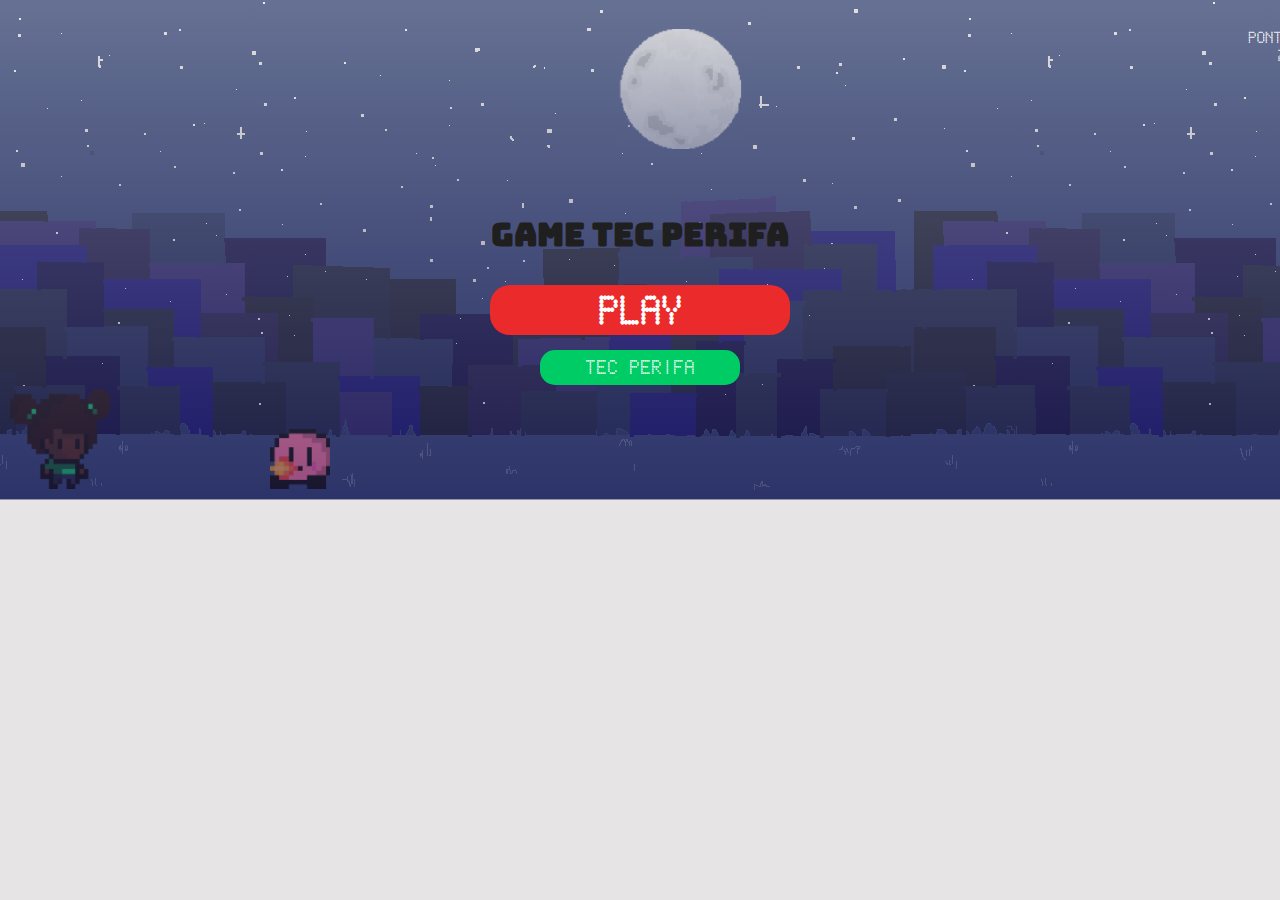
==== index.html @ 5435e865 "style" ====
<!DOCTYPE html>
<html lang="pt-br">
<head>
    <meta charset="UTF-8">
    <meta http-equiv="X-UA-Compatible" content="IE=edge">
    <meta name="viewport" content="width=device-width, initial-scale=1.0, user-scalable=no">
    
    <link rel="stylesheet" href="./style/responsive.css">
    <link rel="preconnect" href="https://fonts.gstatic.com">
    <link href="https://fonts.googleapis.com/css2?family=Bungee&display=swap" rel="stylesheet">
    <link rel="stylesheet" href="./style/style.css">
    <script src="./js/script.js" charset="UTF-8" defer></script> <!--propriedade defer diz que o javascript só será carregado no final, quando o resto da página estiver carregada-->
    <script src="./js/gameOver.js" charset="UTF-8" defer></script>

    <title>Index</title>
</head>
<body>
    <header class="menu">
        
    </header>

    <div class="fundoJogo">
        <div class="caixaInicio">
        <h1 class="titulo">GAME TEC PERIFA</h1>
            
            <div class="botoes">
                <a button class="botaoPrincipal" href="./jogo.html">
                    <h3 class="textoBotaoPrincipal">Play</h3>
                </a>
                <button class="botao">
                    <a class="textoBotao" href="https://tec-perifa.web.app/index.html">Tec Perifa</a>
                </button>
            </div>
        </div>
        </div>
    </div>
    
</body>
</html>
---- style/responsive.css ----
@media screen and (max-width:800px) {
    
    @keyframes slide{ /*Desliza para direita*/
        from {
            background-position: 0;
        }
        to {
            background-position: 70000%;
        }
    }

body .background {
    height:300px;
    background-image: url(../img/fundo4.png);
    animation: slide 300s infinite linear;
    width: 100%;
    background-size: cover;
}

body .lua {
    height: 80px;
    width: 85px;
}

body .dino {
    width: 80px;
    height: 80px;

}


body .cactos {
    width: 45px;
    height: 45px;
}

}
---- style/style.css ----
@font-face { /*Titulo*/
    font-family: game;
    src: url(../fonte/Super\ Mario\ Bros..ttf);
}

@font-face { /*botão*/
    font-family: botao;
    src: url(../fonte/scoreboard.ttf);
}

@import url('https://fonts.googleapis.com/css2?family=Bungee&display=swap');

*{
    margin: 0;
    padding: 0;
    box-sizing: border-box;
}

body {
    background: rgb(230, 228, 228);
}

/*Página Inicial*/
.fundoJogo {
    background-image: linear-gradient(rgba(214, 214, 214, 0.4), rgba(46, 41, 90, 0.5)100%),url(../img/principal.PNG);
    align-items: center;
    justify-content: center;
    align-content: center;

    width: 100%;
    height: 500px;

    padding-top: 20px;

}

.caixaInicio{
    line-height:100px;
}




/*JOGO*/
#game{
    height: 500px;
    width: 100%;
    display: flex;
}


.dino {
    width: 100px;
    height: 100px;
    /*background-image: url(./img/perso.gif) ;*/
    position: absolute; /*forma que os elementos vão se posicionar no html*/
    /*absolute: o elemento ficará na posição definida independente dos elementos a sua volta */
    bottom: 0; /*o elemento ficará baixo*/
    margin-left: 10px;
    margin-bottom: 10px;
}

.cactos {
    position: absolute;
    width: 60px;
    height: 60px;
    bottom: 0;
    background-image: url(../img/bob.gif);
    background-size: cover;
    margin-bottom: 10px;

}



@keyframes slideright { /*Desliza para direita*/
    from {
        background-position: 70000%;
    }
    to {
        background-position: 0;
    }
}

.background {
    position: absolute;
    align-content: center;
    justify-content: center;
    background-image: url(../img/fundo3.gif);
    background-repeat: repeat-x; /*repetição do background pelo eixo x*/
    animation: slideright 800s infinite linear;
    width: 100%;
    height: 500px;
}

.lua {
    background-image: linear-gradient(rgba(27, 46, 103, .10), rgba(27, 46, 103,.40 )100%), url(../img/lua2.gif);
    background-repeat: no-repeat;
    background-size: cover;


    justify-content: center;
    align-content: center;
    align-items: center;

    margin-top: 30px;
    margin-left: 50%;
    transform: translate(-50%);
    height: 120px;
    width: 129px;
    
}

/*Pontuação*/

.pontuacao{
    height: 40px;
    width: 100px;
    margin: 30px;
    float: right;
}

.tituloPontuacao {
    color: white;
    font-family: botao;
    text-align: center;

}

#pontos {
    color: white;
    font-family: botao;
    text-align: center;

}

#score {
    color: black;
    font-family: botao;
    text-align: center;
    font-size: 40px;
}

/*GAME OVER*/
.titulo {
    text-align: center;
    color: rgb(31, 31, 31);

    margin-top: 60px;

    font-family: 'Bungee', cursive;
    justify-content: center;
    align-content: center;
    align-items: center;
    display: flex;
    font-weight: bold;


}



.fundoGameOver {
    background: rgb(230, 228, 228);
    align-items: center;
    justify-content: center;
    align-content: center;

    width: 100%;
    height: 500px;

    padding-top: 20px;
}

.caixaTexto {
    display: flex;
    flex-direction: column;
    justify-content: center;
    align-content: center;
    align-items: center;

}

.caixaPontos{
    background-color:  rgb(31, 31, 31);
    width: 200px;
    height: 100px;
    margin-bottom: 20px;
}

.pontuacaoTexto{
    color: #f0f0fa;
    font-family: botao;
    text-align: center;
    line-height: 50px;

}

#score{
    color: #f0f0fa;
    text-align: center;
    line-height: 30px;
}

.textoGameOver {
    text-align: justify;
    width: 300px;
    font-size: 16px;
    margin-bottom: 15px;
    
}

.textoGameOver2 {
    text-align: center;
    font-size: 16px;
    margin-bottom: 5px;
    
}



/*BOTOES GAME OVER*/



.botoes {
    display: flex;
    flex-direction: column;
    align-items: center;
    align-content: center;
    justify-content: center;

}
.botao {
    height: 35px;
    width: 200px;
    background: #00cc66;
    margin:10px;

    border: none;
    border-radius: 15px;

    font-size: 15px;
    text-decoration: none;

    align-items: center;
    align-content: center;
    justify-content: center;


}

.botaoPrincipal {
    height: 50px;
    width: 300px;
    background: rgb(235, 43, 43);

    margin-bottom: 5px;
    
    border: none;
    border-radius: 20px;

    font-size: 20px;
    text-decoration: none;

    align-items: center;
    align-content: center;
    justify-content: center;
}



.botao :hover{
    background: black;
    color: blanchedalmond;
    border-radius: 15px;
}

.botaoPrincipal :hover{
    background: black;
    color: blanchedalmond;
    border-radius: 20px;
}

.textoBotao{
    font-size: 20px;
    color: white;
    font-family: botao;

    text-align: center;
    justify-content: center;
    align-items: center;
    align-content: center;
    line-height:35px;


}  

.textoBotao{
    text-decoration: none;
}

.textoBotaoPrincipal{
    font-size: 30px;
    color: white;
    font-family: botao;

    text-align: center;
    justify-content: center;
    align-items: center;
    align-content: center;
    line-height: 50px;

}

.fundoJogo .textoBotaoPrincipal{
    font-size: 40px;
}

.textoBotaoPrincipal{
    text-decoration: none;
}
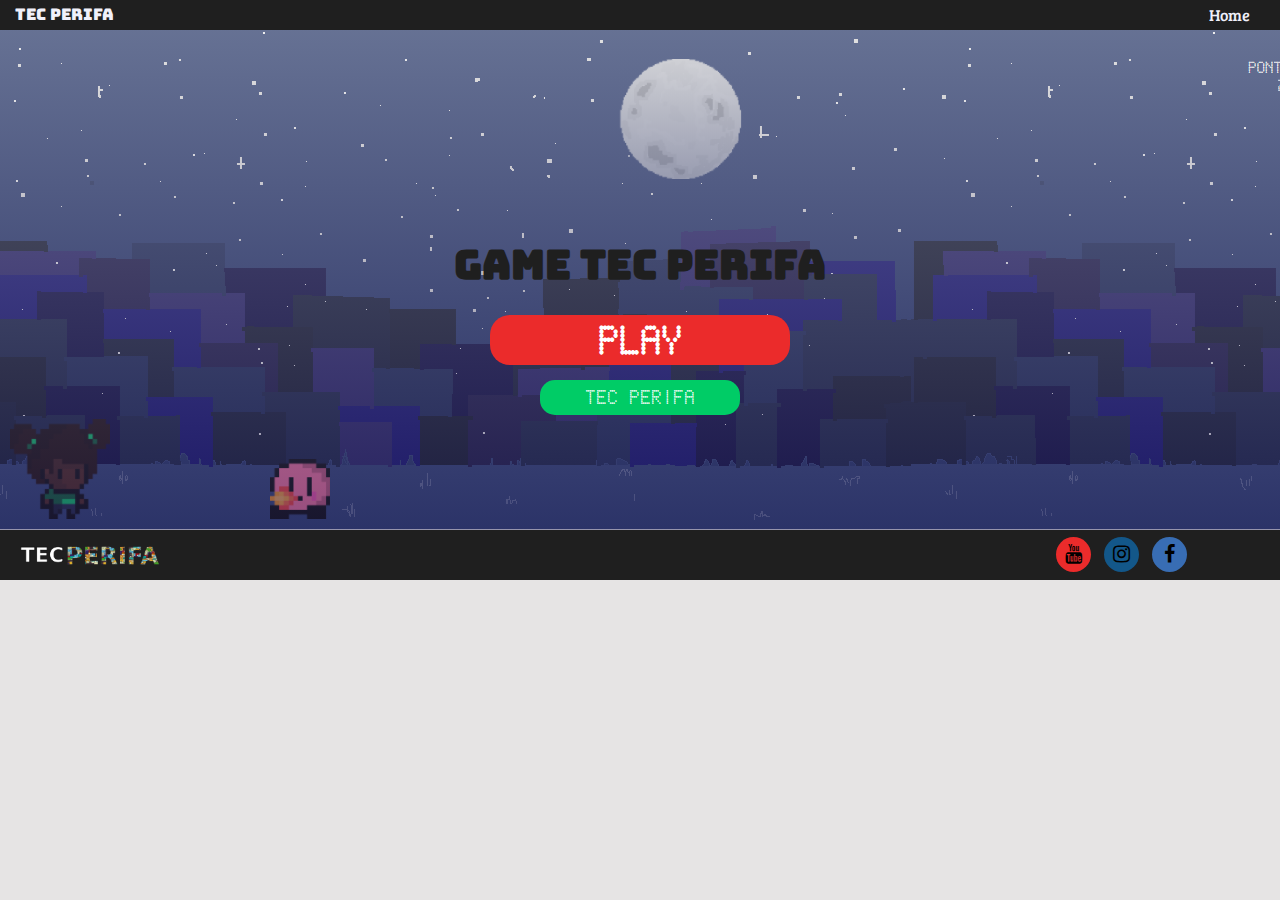
==== commit 8492fdb7: "menu" ====
--- a/index.html
+++ b/index.html
@@ -5,9 +5,13 @@
     <meta http-equiv="X-UA-Compatible" content="IE=edge">
     <meta name="viewport" content="width=device-width, initial-scale=1.0, user-scalable=no">
     
-    <link rel="stylesheet" href="./style/responsive.css">
+    <link rel="stylesheet" href="https://cdnjs.cloudflare.com/ajax/libs/font-awesome/4.7.0/css/font-awesome.min.css">
+
     <link rel="preconnect" href="https://fonts.gstatic.com">
     <link href="https://fonts.googleapis.com/css2?family=Bungee&display=swap" rel="stylesheet">
+    <link href="https://fonts.googleapis.com/css2?family=Bree+Serif&display=swap" rel="stylesheet">
+
+    <link rel="stylesheet" href="./style/responsive.css">
     <link rel="stylesheet" href="./style/style.css">
     <script src="./js/script.js" charset="UTF-8" defer></script> <!--propriedade defer diz que o javascript só será carregado no final, quando o resto da página estiver carregada-->
     <script src="./js/gameOver.js" charset="UTF-8" defer></script>
@@ -16,7 +20,11 @@
 </head>
 <body>
     <header class="menu">
-        
+        <a class="logo" href="https://tec-perifa.web.app/index.html">TEC PERIFA</a>
+
+        <div class="home">
+        <a class="a" href="./index.html">Home</a>
+        </div>
     </header>
 
     <div class="fundoJogo">
@@ -34,6 +42,22 @@
         </div>
         </div>
     </div>
+
+    <footer>
+        <div class="footer">
+            <div class="logoFooter">
+                    <img class="imgLogo" src="./img/logo.png" alt="logo do coletivo tec perifa. A logo é a palavra tec perifa escrita toda em maiuscula, a palavra tec está na cor branca e a palavra perifa é escrita com o fundo de varias casas simulando uma periferia.">
+                </a>
+            </div>
+            <div class="redeSocial">
+                <div class="redesSociais">
+                    <a href="https://www.youtube.com/channel/UC-BqAR_vISrhIsKLu8BwSrQ" class="fa fa-youtube" target="_blank"></a>
+                    <a href="https://www.instagram.com/tec.perifa/" class="fa fa-instagram" target="_blank"></a>
+                    <a href="https://www.facebook.com/tecperifa" class="fa fa-facebook" target="_blank"></a>
+                </div>
+            </div>
+        </div>
+    </footer>
     
 </body>
 </html>--- a/style/responsive.css
+++ b/style/responsive.css
@@ -34,4 +34,15 @@
     height: 45px;
 }
 
+}
+
+@media screen and (min-width:1000px) {
+
+.titulo {
+    font-size: 40px;
+    margin-top: 0;
+}
+
+
+
 }--- a/style/style.css
+++ b/style/style.css
@@ -9,6 +9,8 @@
 }
 
 @import url('https://fonts.googleapis.com/css2?family=Bungee&display=swap');
+@import url('https://fonts.googleapis.com/css2?family=Bree+Serif&display=swap');
+
 
 *{
     margin: 0;
@@ -18,6 +20,8 @@
 
 body {
     background: rgb(230, 228, 228);
+    font-family: 'Bree Serif', serif;
+
 }
 
 /*Página Inicial*/
@@ -182,14 +186,15 @@
 }
 
 .caixaPontos{
-    background-color:  rgb(31, 31, 31);
     width: 200px;
     height: 100px;
     margin-bottom: 20px;
+    border-color: rgb(31, 31, 31);
+    border-style:dashed;
 }
 
 .pontuacaoTexto{
-    color: #f0f0fa;
+    color:rgb(31, 31, 31);
     font-family: botao;
     text-align: center;
     line-height: 50px;
@@ -197,7 +202,7 @@
 }
 
 #score{
-    color: #f0f0fa;
+    color: rgb(31, 31, 31);
     text-align: center;
     line-height: 30px;
 }
@@ -319,4 +324,113 @@
 
 .textoBotaoPrincipal{
     text-decoration: none;
+}
+
+/*Menu*/
+.menu {
+    background-color:rgb(31, 31, 31);
+    height: 30px;
+    weight: 100%;
+}
+
+
+
+
+.logo {
+    color: #f0f0fa;
+    font-family: 'Bungee', cursive;
+    line-height: 30px;
+    margin-left: 15px;
+}
+
+a {
+    text-decoration: none;
+    color: inherit; 
+}
+
+.home {
+    text-align: right;
+    float: right;
+    display: flex;
+    align-items: center;
+    align-content: center;
+    color: #f0f0fa;
+    margin-right: 30px;
+    line-height: 30px;
+}
+
+.home :hover{
+    color: #00cc66;
+}
+
+/*footer*/
+
+.footer {
+    background-color:  rgb(31, 31, 31);
+    display: flex;
+    height: 50px;
+    bottom: 0;
+}
+
+.logoFooter{
+    line-height: 50px;
+
+}
+
+
+.fa-youtube {
+    background-color:  rgb(235, 43, 43);
+    height: 35px;
+    width: 35px;
+
+    font-size: 20px;
+    text-align: center;
+    line-height: 35px;
+
+    border-radius: 20px;
+}
+
+.fa-facebook{
+    background-color: #386db4;
+    height: 35px;
+    width: 35px;
+
+    font-size: 20px;
+    text-align: center;
+    line-height: 35px;
+
+    border-radius: 20px;
+}
+
+.fa-instagram {
+    background-color: #135789;
+    height: 35px;
+    width: 35px;
+
+    font-size: 20px;
+    text-align: center;
+    line-height: 35px;
+
+    margin-left: 10px;
+    margin-right: 10px;
+
+    border-radius: 20px;
+}
+
+.imgLogo{
+    margin-left: 20px;
+    height: 35px;
+    margin-top: 5px;
+}
+
+.redesSociais{
+    line-height: 50px;
+    text-align: right;
+    float: right;
+    align-items: flex-end;
+}
+
+.redeSocial {
+    float: right;
+    margin-left: 70%;
 }